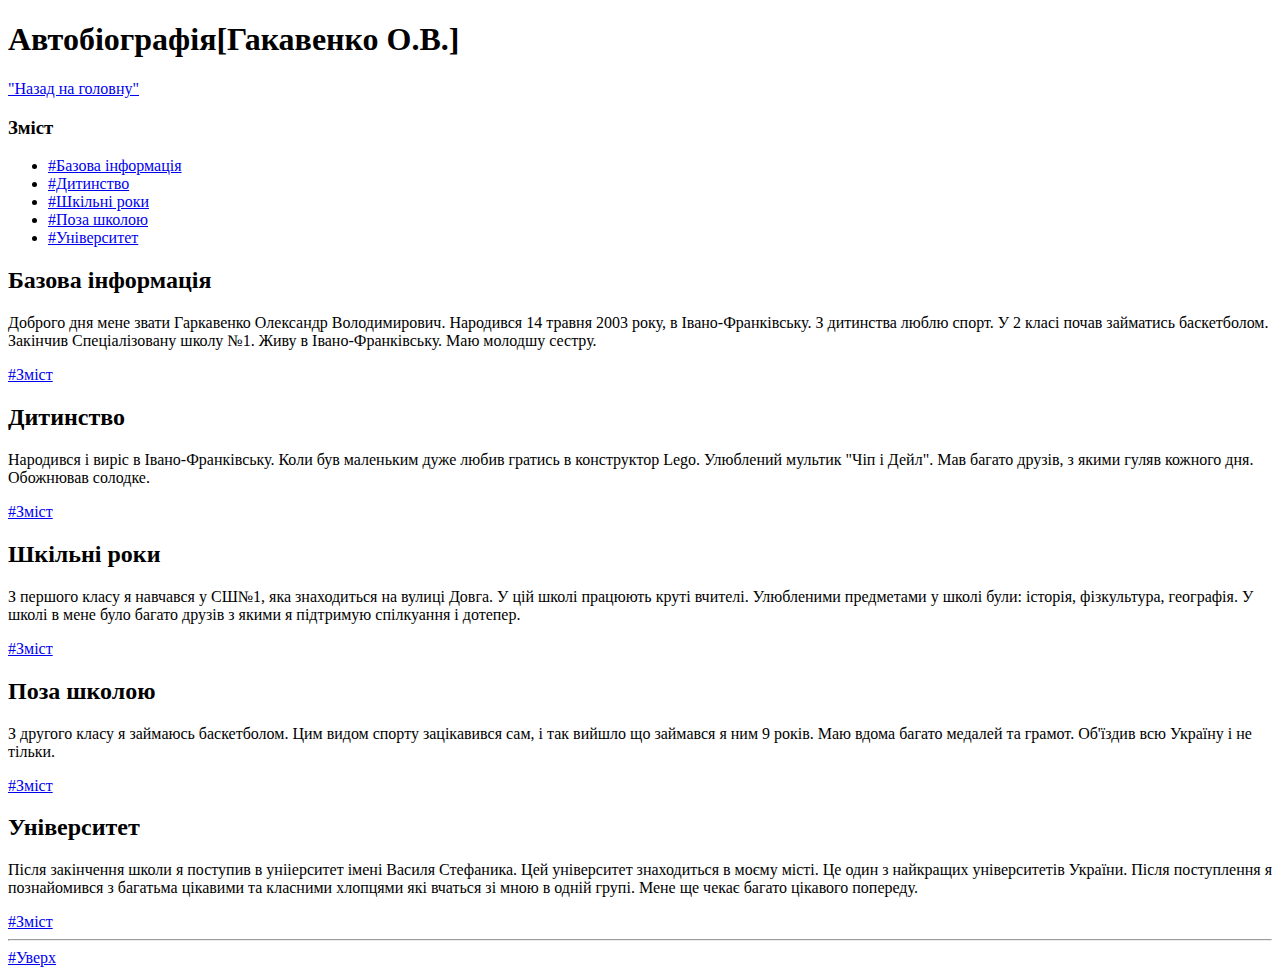
==== biography.html @ 37655658 "Add files via upload" ====
<!Doctype html>
<html>
<head>
<title>Автобіографія</title>
<h1>Автобіографія[Гакавенко О.В.]</h1>
<section id="Автобіографія">
</head>
<body>
<a href="index.html">"Назад на головну"</a> 
<h3>Зміст</h3>
<section id="Зміст"

<section>
<ul>
<li><a href="#Базова інформація">#Базова інформація</a></li>
<li><a href="#Дитинство">#Дитинство</a></li>
<li><a href="#Шкільні роки">#Шкільні роки</a></li>
<li><a href="#Поза школою">#Поза школою</a></li>
<li><a href="#Університет">#Університет</a></li>

</ul>
</section>

<section id="Базова інформація">
<h2>Базова інформація</h2>
<p>Доброго дня мене звати Гаркавенко Олександр Володимирович. Народився 14 травня 2003 року, в Івано-Франківську. З дитинства люблю спорт. У 2 класі почав займатись баскетболом. Закінчив Спеціалізовану школу №1. Живу в Івано-Франківську. Маю молодшу сестру.</p>
<li><a href="#Зміст">#Зміст</a></li>
</section>

<section id="Дитинство">
<h2>Дитинство</h2>
<p>Народився і виріс в Івано-Франківську. Коли був маленьким дуже любив гратись в конструктор Lego. Улюблений мультик "Чіп і Дейл". Мав багато друзів, з якими гуляв кожного дня. Обожнював солодке.</P>
<li><a href="#Зміст">#Зміст</a></li>
</section>

<section id="Шкільні роки">
<h2>Шкільні роки</h2>
<p>З першого класу я навчався у СШ№1, яка знаходиться на вулиці Довга. У цій школі працюють круті вчителі. Улюбленими предметами у школі були: історія, фізкультура, географія. У школі в мене було багато друзів з якими я підтримую спілкуання і дотепер.</p>
<li><a href="#Зміст">#Зміст</a></li>
</section>

<section id="Поза школою">
<h2>Поза школою</h2>
<p>З другого класу я займаюсь баскетболом. Цим видом спорту зацікавився сам, і так вийшло що займався я ним 9 років. Маю вдома багато медалей та грамот. Об'їздив всю Україну і не тільки.</p>
<li><a href="#Зміст">#Зміст</a></li>
</section>

<section id="Університет">
<h2>Університет</h2>
<p>Після закінчення школи я поступив в унііерситет імені Василя Стефаника. Цей університет знаходиться в моєму місті. Це один з найкращих університетів України. Після поступлення я познайомився з багатьма цікавими та класними хлопцями які вчаться зі мною в одній групі. Мене ще чекає багато цікавого попереду.</p>
<li><a href="#Зміст">#Зміст</a></li>
</section>

<hr>

<li><a href="#Автобіографія">#Уверх</a></li>














</body>
</html>
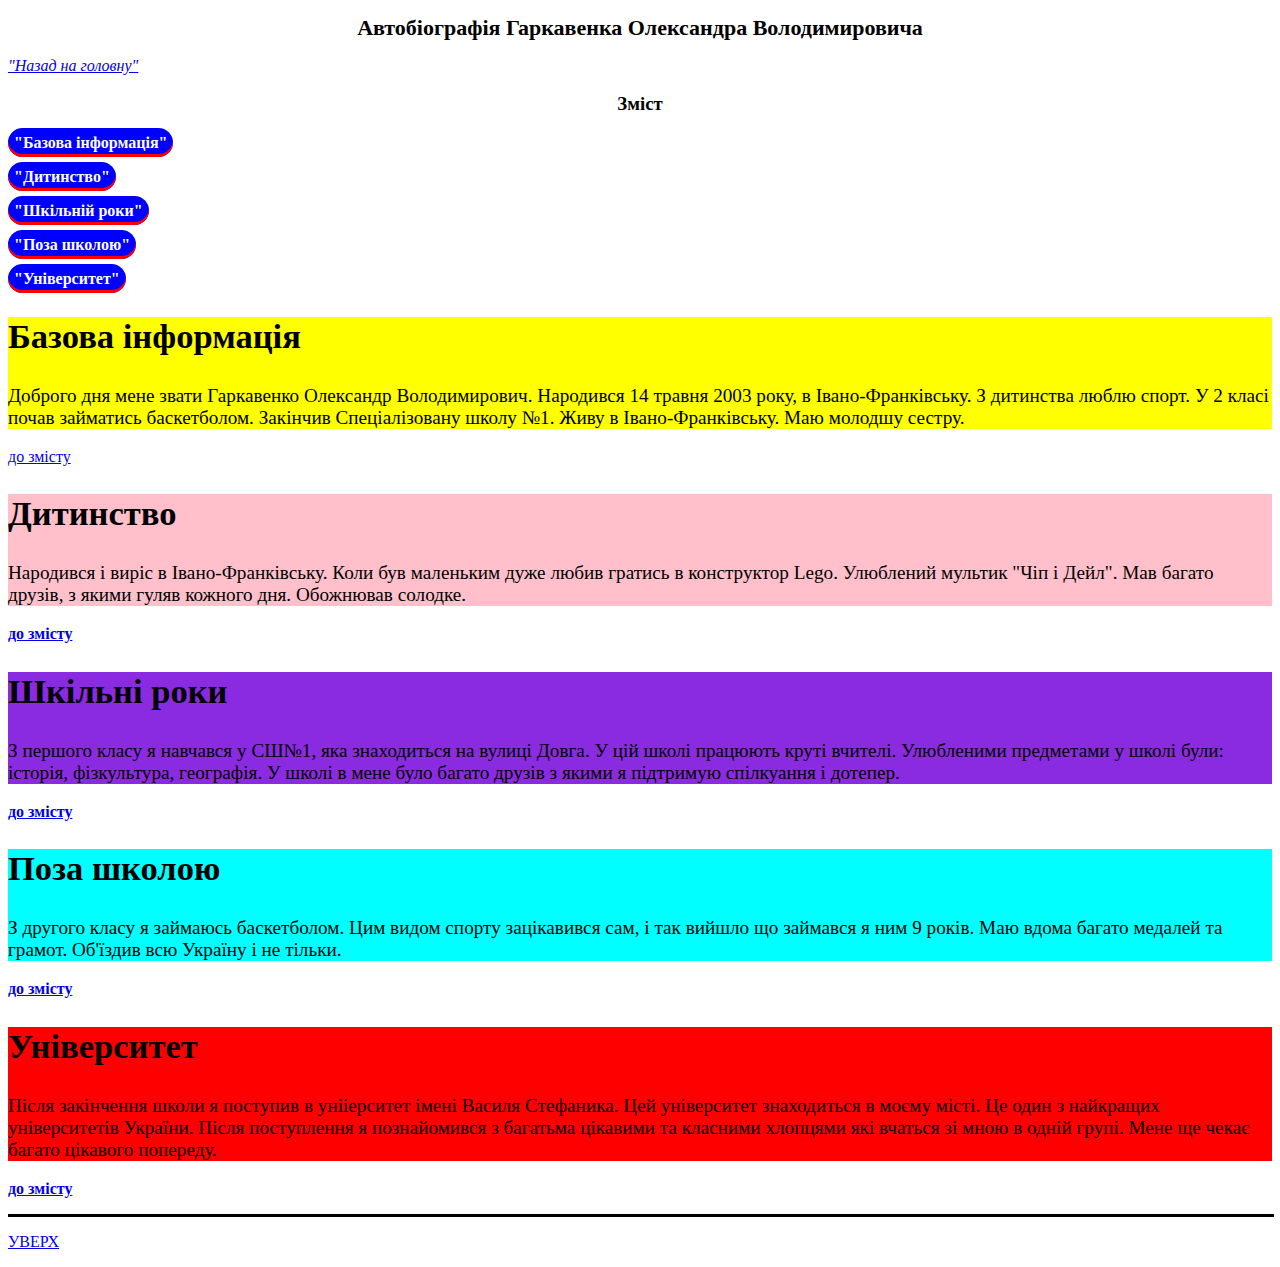
==== commit 8776cd41: "Add files via upload" ====
--- a/biography.html
+++ b/biography.html
@@ -1,72 +1,89 @@
 <!Doctype html>
-<html>
+<html lang="en">
 <head>
 <title>Автобіографія</title>
-<h1>Автобіографія[Гакавенко О.В.]</h1>
-<section id="Автобіографія">
+
+<style>
+#top1{text-align: center; font-size: 22px;}
+        #kursiv{font-style: italic;}
+        h3{text-align: center;}
+		
+		.knopka{
+	font-weight:600;
+	color: white;
+	text-decoration: none;
+	padding: 6px;
+	border-radius: 100px;
+	background: blue;
+	box-shadow: 0 -3px red inset;
+	transition: 0.2s;}
+	.knopka:hover {
+	background: magenta;
+	box-shadow: none;
+	color: black;}
+	.knopka:active {
+	background:gray;
+	}
+	
+	 article{font-size: 120%;}
+        h2{font-size: 34.56px;}
+        .zmist{font-weight:700;}
+        #first{background-color: yellow;}
+        #second{background-color: pink;}
+        #third{background-color: blueviolet;}
+        #forth{background-color: aqua;}
+        #fifth{background-color: red;}
+        #propis{text-transform: uppercase;}
+</style>
 </head>
 <body>
-<a href="index.html">"Назад на головну"</a> 
+
+<h1 id="top1">Автобіографія Гаркавенка Олександра Володимировича</h1>
+<p><a id="kursiv" href="index.html">"Назад на головну"</a></P>
+<a name"top"></a>
 <h3>Зміст</h3>
-<section id="Зміст"
-
-<section>
-<ul>
-<li><a href="#Базова інформація">#Базова інформація</a></li>
-<li><a href="#Дитинство">#Дитинство</a></li>
-<li><a href="#Шкільні роки">#Шкільні роки</a></li>
-<li><a href="#Поза школою">#Поза школою</a></li>
-<li><a href="#Університет">#Університет</a></li>
-
-</ul>
-</section>
-
-<section id="Базова інформація">
-<h2>Базова інформація</h2>
-<p>Доброго дня мене звати Гаркавенко Олександр Володимирович. Народився 14 травня 2003 року, в Івано-Франківську. З дитинства люблю спорт. У 2 класі почав займатись баскетболом. Закінчив Спеціалізовану школу №1. Живу в Івано-Франківську. Маю молодшу сестру.</p>
-<li><a href="#Зміст">#Зміст</a></li>
-</section>
-
-<section id="Дитинство">
-<h2>Дитинство</h2>
-<p>Народився і виріс в Івано-Франківську. Коли був маленьким дуже любив гратись в конструктор Lego. Улюблений мультик "Чіп і Дейл". Мав багато друзів, з якими гуляв кожного дня. Обожнював солодке.</P>
-<li><a href="#Зміст">#Зміст</a></li>
-</section>
-
-<section id="Шкільні роки">
-<h2>Шкільні роки</h2>
-<p>З першого класу я навчався у СШ№1, яка знаходиться на вулиці Довга. У цій школі працюють круті вчителі. Улюбленими предметами у школі були: історія, фізкультура, географія. У школі в мене було багато друзів з якими я підтримую спілкуання і дотепер.</p>
-<li><a href="#Зміст">#Зміст</a></li>
-</section>
-
-<section id="Поза школою">
-<h2>Поза школою</h2>
-<p>З другого класу я займаюсь баскетболом. Цим видом спорту зацікавився сам, і так вийшло що займався я ним 9 років. Маю вдома багато медалей та грамот. Об'їздив всю Україну і не тільки.</p>
-<li><a href="#Зміст">#Зміст</a></li>
-</section>
-
-<section id="Університет">
-<h2>Університет</h2>
-<p>Після закінчення школи я поступив в унііерситет імені Василя Стефаника. Цей університет знаходиться в моєму місті. Це один з найкращих університетів України. Після поступлення я познайомився з багатьма цікавими та класними хлопцями які вчаться зі мною в одній групі. Мене ще чекає багато цікавого попереду.</p>
-<li><a href="#Зміст">#Зміст</a></li>
-</section>
-
-<hr>
-
-<li><a href="#Автобіографія">#Уверх</a></li>
 
 
+<p><a class="knopka" href="#Базова_інформація">"Базова інформація"</a></p>
+<p><a class="knopka" href="#Дитинство">"Дитинство"</a></p>
+<p><a class="knopka" href="#Шкільні_роки ">"Шкільній роки"</a></p>
+<p><a class="knopka" href="#Поза_школою">"Поза школою"</a></p>
+<p><a class="knopka" href="#Університет">"Університет"</a></p>
 
+<article id="first">
 
+<h2 id="Базова_інформація">Базова інформація</h2>
 
+<p>Доброго дня мене звати Гаркавенко Олександр Володимирович. Народився 14 травня 2003 року, в Івано-Франківську. З дитинства люблю спорт. У 2 класі почав займатись баскетболом. Закінчив Спеціалізовану школу №1. Живу в Івано-Франківську. Маю молодшу сестру.</p>
+</article>
+<p><a class="зміст" href="#top"> до змісту</a></p>
+<article id="second">
+<h2 id="Дитинство">Дитинство</h2>
 
+<p>Народився і виріс в Івано-Франківську. Коли був маленьким дуже любив гратись в конструктор Lego. Улюблений мультик "Чіп і Дейл". Мав багато друзів, з якими гуляв кожного дня. Обожнював солодке.</P>
+</article>
 
+<p><a class="zmist" href="#top">до змісту</a></p>
+<article id="third">
+<h2 id="Шкільні_роки">Шкільні роки</h2>
+<p>З першого класу я навчався у СШ№1, яка знаходиться на вулиці Довга. У цій школі працюють круті вчителі. Улюбленими предметами у школі були: історія, фізкультура, географія. У школі в мене було багато друзів з якими я підтримую спілкуання і дотепер.</p>
+</article>
 
+<p><a class="zmist" href="#top">до змісту</a></p>
+<article id="forth">
+    <h2 id="Поза_школою">Поза школою</h2>
+<p>З другого класу я займаюсь баскетболом. Цим видом спорту зацікавився сам, і так вийшло що займався я ним 9 років. Маю вдома багато медалей та грамот. Об'їздив всю Україну і не тільки.</p>
 
+</article>
+<p><a class="zmist" href="#top">до змісту</a></p>
+<article id="fifth">
+    <h2 id="Університет">Університет</h2>
+<p>Після закінчення школи я поступив в унііерситет імені Василя Стефаника. Цей університет знаходиться в моєму місті. Це один з найкращих університетів України. Після поступлення я познайомився з багатьма цікавими та класними хлопцями які вчаться зі мною в одній групі. Мене ще чекає багато цікавого попереду.</p>
 
-
-
-
+</article>
+<p><a class="zmist" href="#top">до змісту</a></p>
+<hr align="center" width="100%" size="3" color="#000000" />
+<p><a id="propis" href="#top1">Уверх</a></p>
 
 </body>
 </html>
